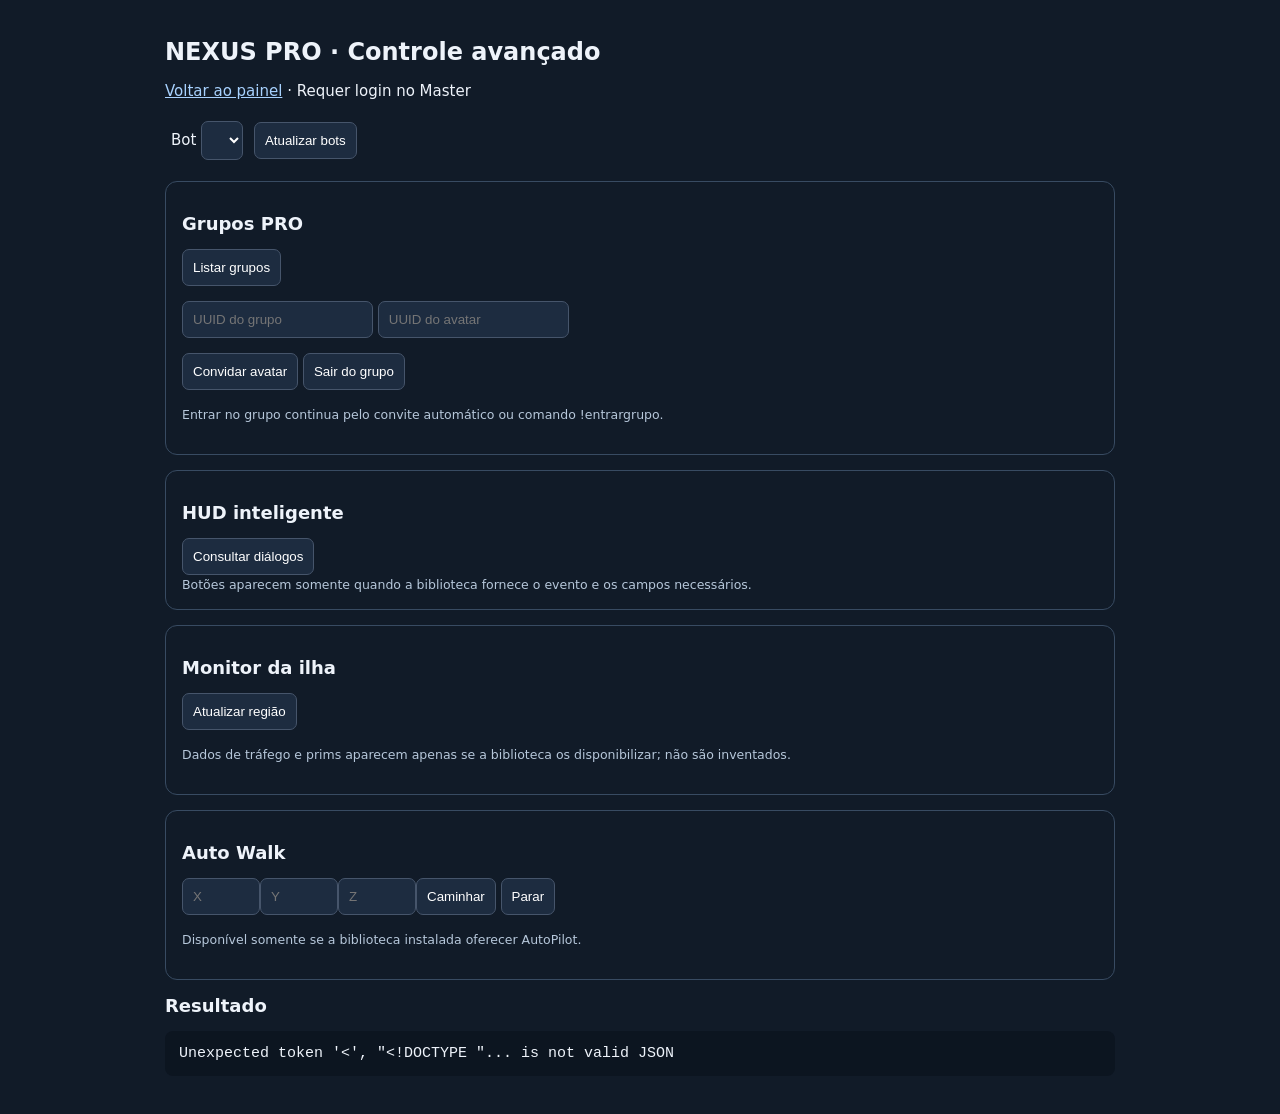
==== public/nexus-pro.html @ 8a80ecc8 "ok" ====
<!doctype html><html lang="pt-BR"><meta charset="utf-8"><meta name="viewport" content="width=device-width, initial-scale=1"><title>NEXUS PRO</title><style>body{font:15px system-ui;background:#111b28;color:#eef3fa;max-width:950px;margin:auto;padding:22px}button,input,select{padding:10px;border:1px solid #46556b;border-radius:7px;background:#1d2c40;color:white}button{cursor:pointer}button:hover{background:#315070}section{border:1px solid #384b62;padding:16px;border-radius:12px;margin:15px 0}input{max-width:240px}pre{white-space:pre-wrap;overflow-wrap:anywhere;background:#0c1520;padding:14px;border-radius:8px}h1{font-size:24px}h2{font-size:18px}label{display:inline-block;margin:6px}small{color:#b6c7da}</style><h1>NEXUS PRO · Controle avançado</h1><p><a href="/" style="color:#a8d2ff">Voltar ao painel</a> · Requer login no Master</p><label>Bot <select id="bot"></select></label> <button onclick="loadBots()">Atualizar bots</button><section><h2>Grupos PRO</h2><button onclick="run('groups')">Listar grupos</button><p><input id="group" placeholder="UUID do grupo"> <input id="avatar" placeholder="UUID do avatar"></p><button onclick="run('invite',{groupID:group.value,avatarID:avatar.value})">Convidar avatar</button> <button onclick="run('leavegroup',{groupID:group.value})">Sair do grupo</button><p><small>Entrar no grupo continua pelo convite automático ou comando !entrargrupo.</small></p></section><section><h2>HUD inteligente</h2><button onclick="run('snapshot')">Consultar diálogos</button><div id="dialogs"></div><small>Botões aparecem somente quando a biblioteca fornece o evento e os campos necessários.</small></section><section><h2>Monitor da ilha</h2><button onclick="run('snapshot')">Atualizar região</button><p><small>Dados de tráfego e prims aparecem apenas se a biblioteca os disponibilizar; não são inventados.</small></p></section><section><h2>Auto Walk</h2><input id="x" type="number" placeholder="X" min="0" max="4096"><input id="y" type="number" placeholder="Y" min="0" max="4096"><input id="z" type="number" placeholder="Z" min="0" max="4096"><button onclick="run('walk',{x:x.value,y:y.value,z:z.value})">Caminhar</button> <button onclick="run('stopwalk')">Parar</button><p><small>Disponível somente se a biblioteca instalada oferecer AutoPilot.</small></p></section><h2>Resultado</h2><pre id="result">Selecione um bot e consulte os recursos.</pre><script>const $=id=>document.getElementById(id);async function loadBots(){try{const r=await fetch('/api/bots');const d=await r.json();if(!r.ok)throw Error(d.error||'Faça login no painel primeiro');$('bot').innerHTML=(d.bots||[]).map(b=>`<option value="${Number(b.id)}">${String(b.name||b.avatarName||'Bot '+b.id).replaceAll('<','&lt;')}</option>`).join('');}catch(e){$('result').textContent=e.message}}async function run(action,extra={}){const id=$('bot').value;if(!id){$('result').textContent='Selecione um bot';return;}try{const r=await fetch('/api/bots/'+encodeURIComponent(id)+'/nexus-pro',{method:'POST',headers:{'content-type':'application/json'},body:JSON.stringify({action,...extra})});const d=await r.json();$('result').textContent=JSON.stringify(d,null,2);$('dialogs').replaceChildren();if(Array.isArray(d.dialogs))d.dialogs.forEach((dlg,i)=>{const p=document.createElement('p');p.textContent=dlg.message||'Diálogo sem mensagem';$('dialogs').append(p);(dlg.buttons||[]).forEach(b=>{const btn=document.createElement('button');btn.textContent=b;btn.onclick=()=>run('hud',{index:i,button:b});$('dialogs').append(btn);});});}catch(e){$('result').textContent=e.message}}loadBots();</script></html>
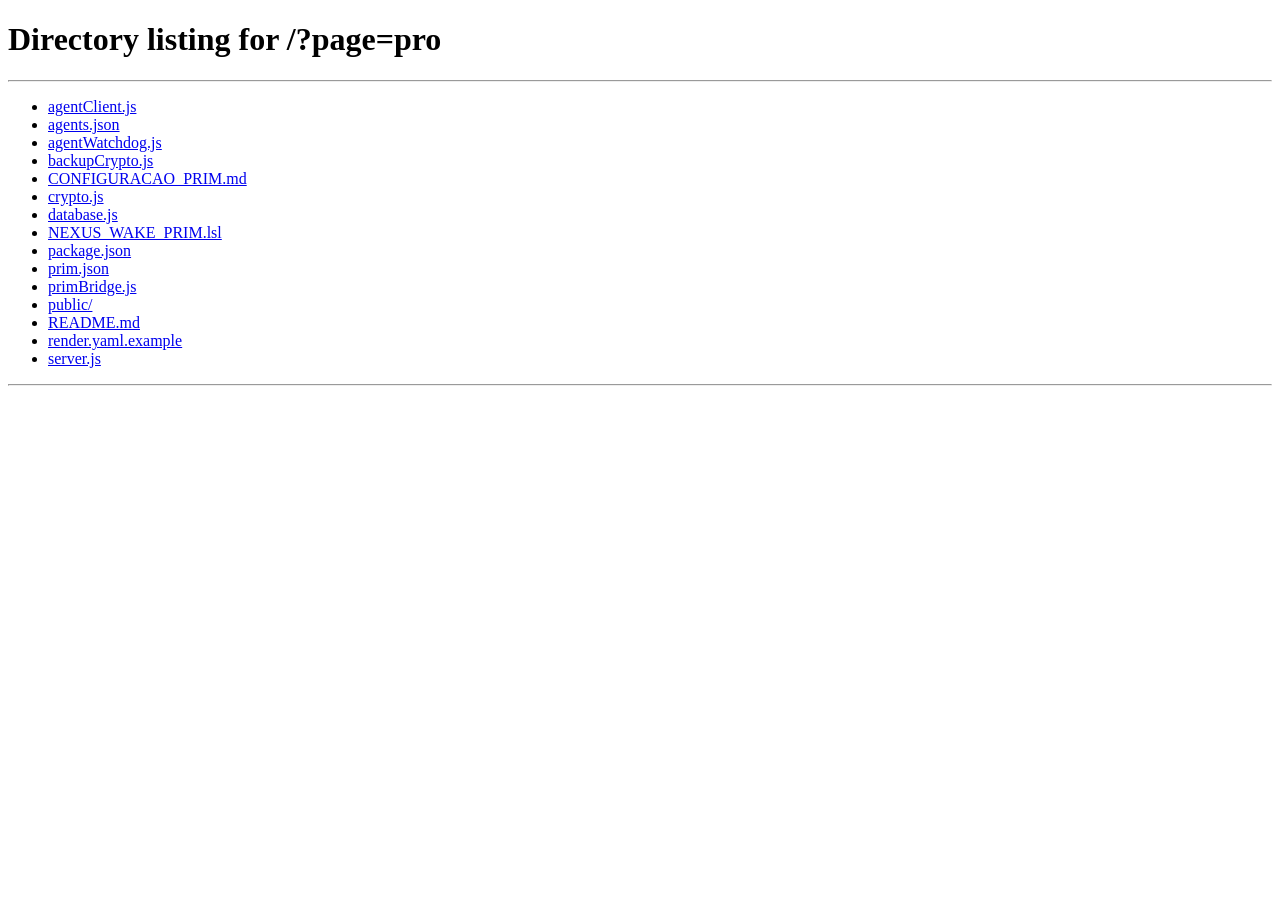
==== commit 02154ac2: "ok" ====
--- a/public/nexus-pro.html
+++ b/public/nexus-pro.html
@@ -1 +1 @@
-<!doctype html><html lang="pt-BR"><meta charset="utf-8"><meta name="viewport" content="width=device-width, initial-scale=1"><title>NEXUS PRO</title><style>body{font:15px system-ui;background:#111b28;color:#eef3fa;max-width:950px;margin:auto;padding:22px}button,input,select{padding:10px;border:1px solid #46556b;border-radius:7px;background:#1d2c40;color:white}button{cursor:pointer}button:hover{background:#315070}section{border:1px solid #384b62;padding:16px;border-radius:12px;margin:15px 0}input{max-width:240px}pre{white-space:pre-wrap;overflow-wrap:anywhere;background:#0c1520;padding:14px;border-radius:8px}h1{font-size:24px}h2{font-size:18px}label{display:inline-block;margin:6px}small{color:#b6c7da}</style><h1>NEXUS PRO · Controle avançado</h1><p><a href="/" style="color:#a8d2ff">Voltar ao painel</a> · Requer login no Master</p><label>Bot <select id="bot"></select></label> <button onclick="loadBots()">Atualizar bots</button><section><h2>Grupos PRO</h2><button onclick="run('groups')">Listar grupos</button><p><input id="group" placeholder="UUID do grupo"> <input id="avatar" placeholder="UUID do avatar"></p><button onclick="run('invite',{groupID:group.value,avatarID:avatar.value})">Convidar avatar</button> <button onclick="run('leavegroup',{groupID:group.value})">Sair do grupo</button><p><small>Entrar no grupo continua pelo convite automático ou comando !entrargrupo.</small></p></section><section><h2>HUD inteligente</h2><button onclick="run('snapshot')">Consultar diálogos</button><div id="dialogs"></div><small>Botões aparecem somente quando a biblioteca fornece o evento e os campos necessários.</small></section><section><h2>Monitor da ilha</h2><button onclick="run('snapshot')">Atualizar região</button><p><small>Dados de tráfego e prims aparecem apenas se a biblioteca os disponibilizar; não são inventados.</small></p></section><section><h2>Auto Walk</h2><input id="x" type="number" placeholder="X" min="0" max="4096"><input id="y" type="number" placeholder="Y" min="0" max="4096"><input id="z" type="number" placeholder="Z" min="0" max="4096"><button onclick="run('walk',{x:x.value,y:y.value,z:z.value})">Caminhar</button> <button onclick="run('stopwalk')">Parar</button><p><small>Disponível somente se a biblioteca instalada oferecer AutoPilot.</small></p></section><h2>Resultado</h2><pre id="result">Selecione um bot e consulte os recursos.</pre><script>const $=id=>document.getElementById(id);async function loadBots(){try{const r=await fetch('/api/bots');const d=await r.json();if(!r.ok)throw Error(d.error||'Faça login no painel primeiro');$('bot').innerHTML=(d.bots||[]).map(b=>`<option value="${Number(b.id)}">${String(b.name||b.avatarName||'Bot '+b.id).replaceAll('<','&lt;')}</option>`).join('');}catch(e){$('result').textContent=e.message}}async function run(action,extra={}){const id=$('bot').value;if(!id){$('result').textContent='Selecione um bot';return;}try{const r=await fetch('/api/bots/'+encodeURIComponent(id)+'/nexus-pro',{method:'POST',headers:{'content-type':'application/json'},body:JSON.stringify({action,...extra})});const d=await r.json();$('result').textContent=JSON.stringify(d,null,2);$('dialogs').replaceChildren();if(Array.isArray(d.dialogs))d.dialogs.forEach((dlg,i)=>{const p=document.createElement('p');p.textContent=dlg.message||'Diálogo sem mensagem';$('dialogs').append(p);(dlg.buttons||[]).forEach(b=>{const btn=document.createElement('button');btn.textContent=b;btn.onclick=()=>run('hud',{index:i,button:b});$('dialogs').append(btn);});});}catch(e){$('result').textContent=e.message}}loadBots();</script></html>+<!doctype html><html lang="pt-BR"><meta charset="utf-8"><meta http-equiv="refresh" content="0;url=/?page=pro"><title>NEXUS MASTER</title><p>Controle PRO integrado ao <a href="/">NEXUS MASTER</a>. Abra a opção Controle PRO no menu.</p></html>
